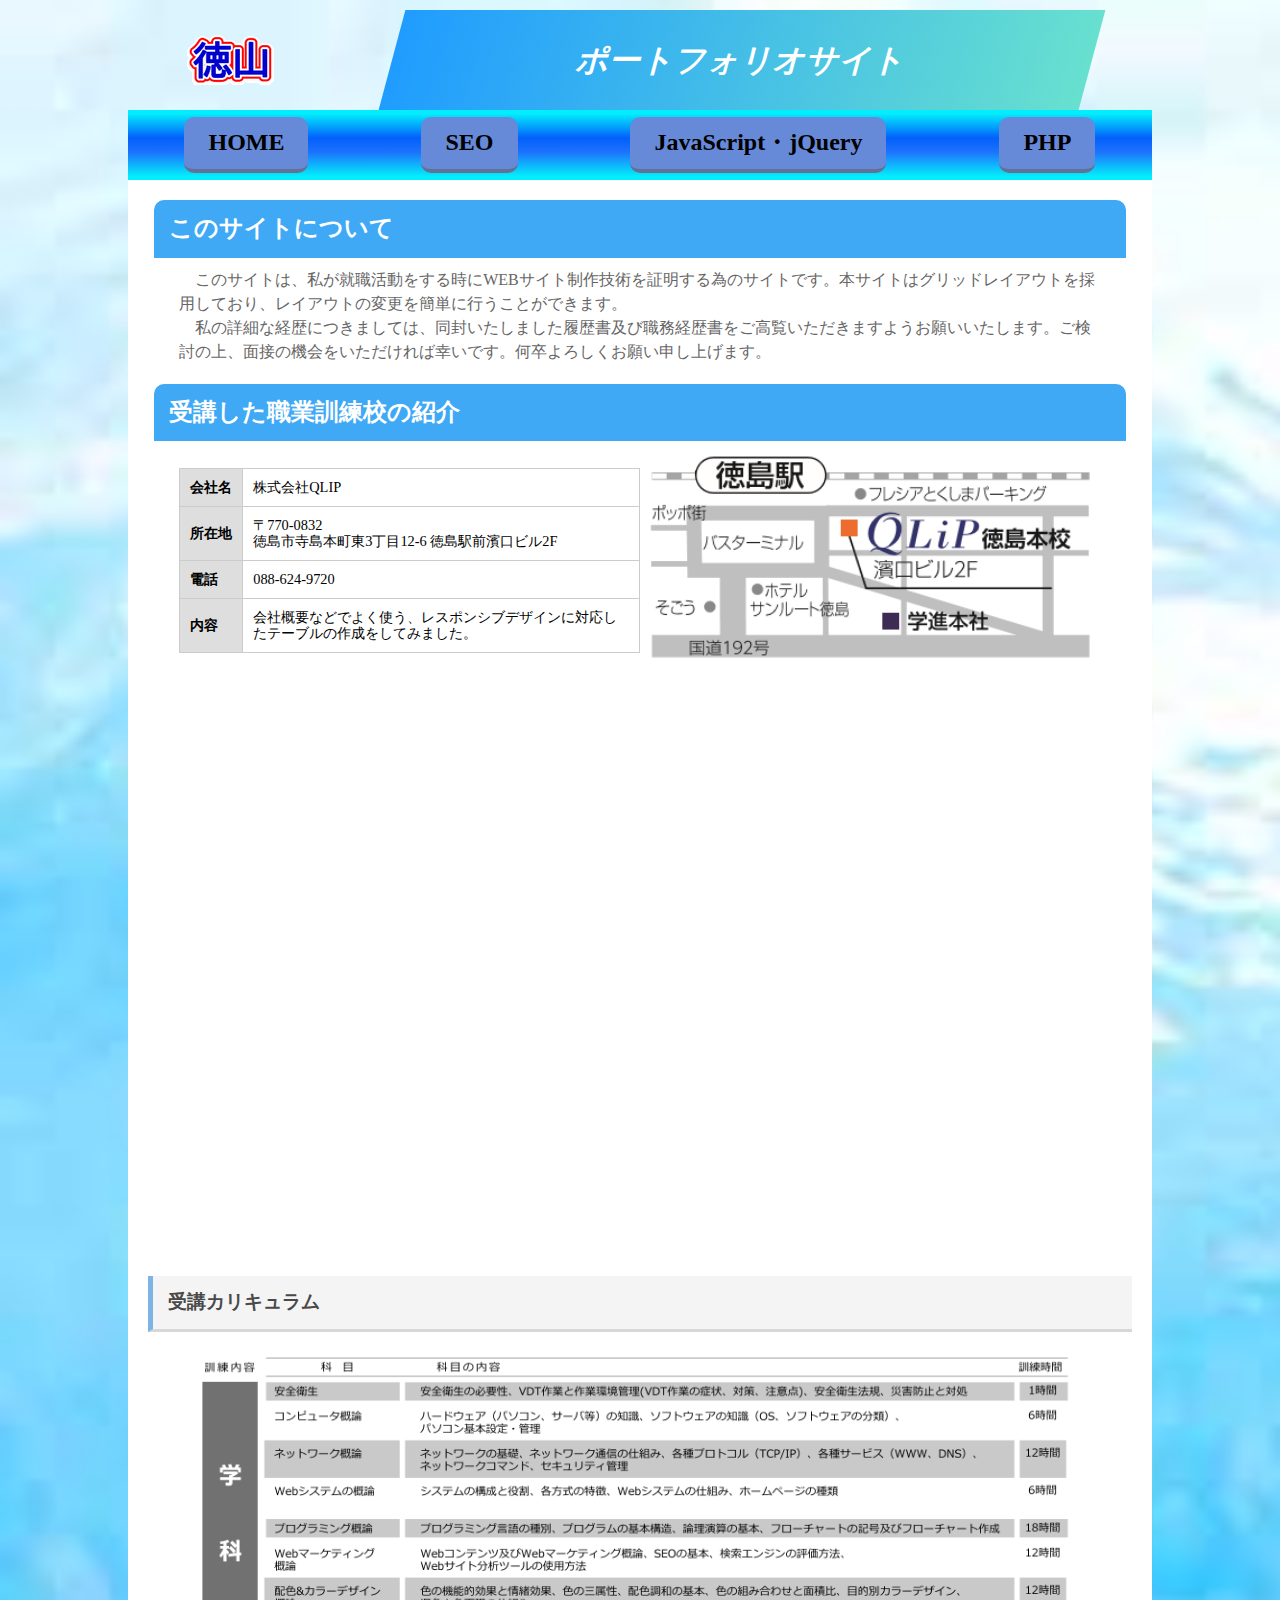
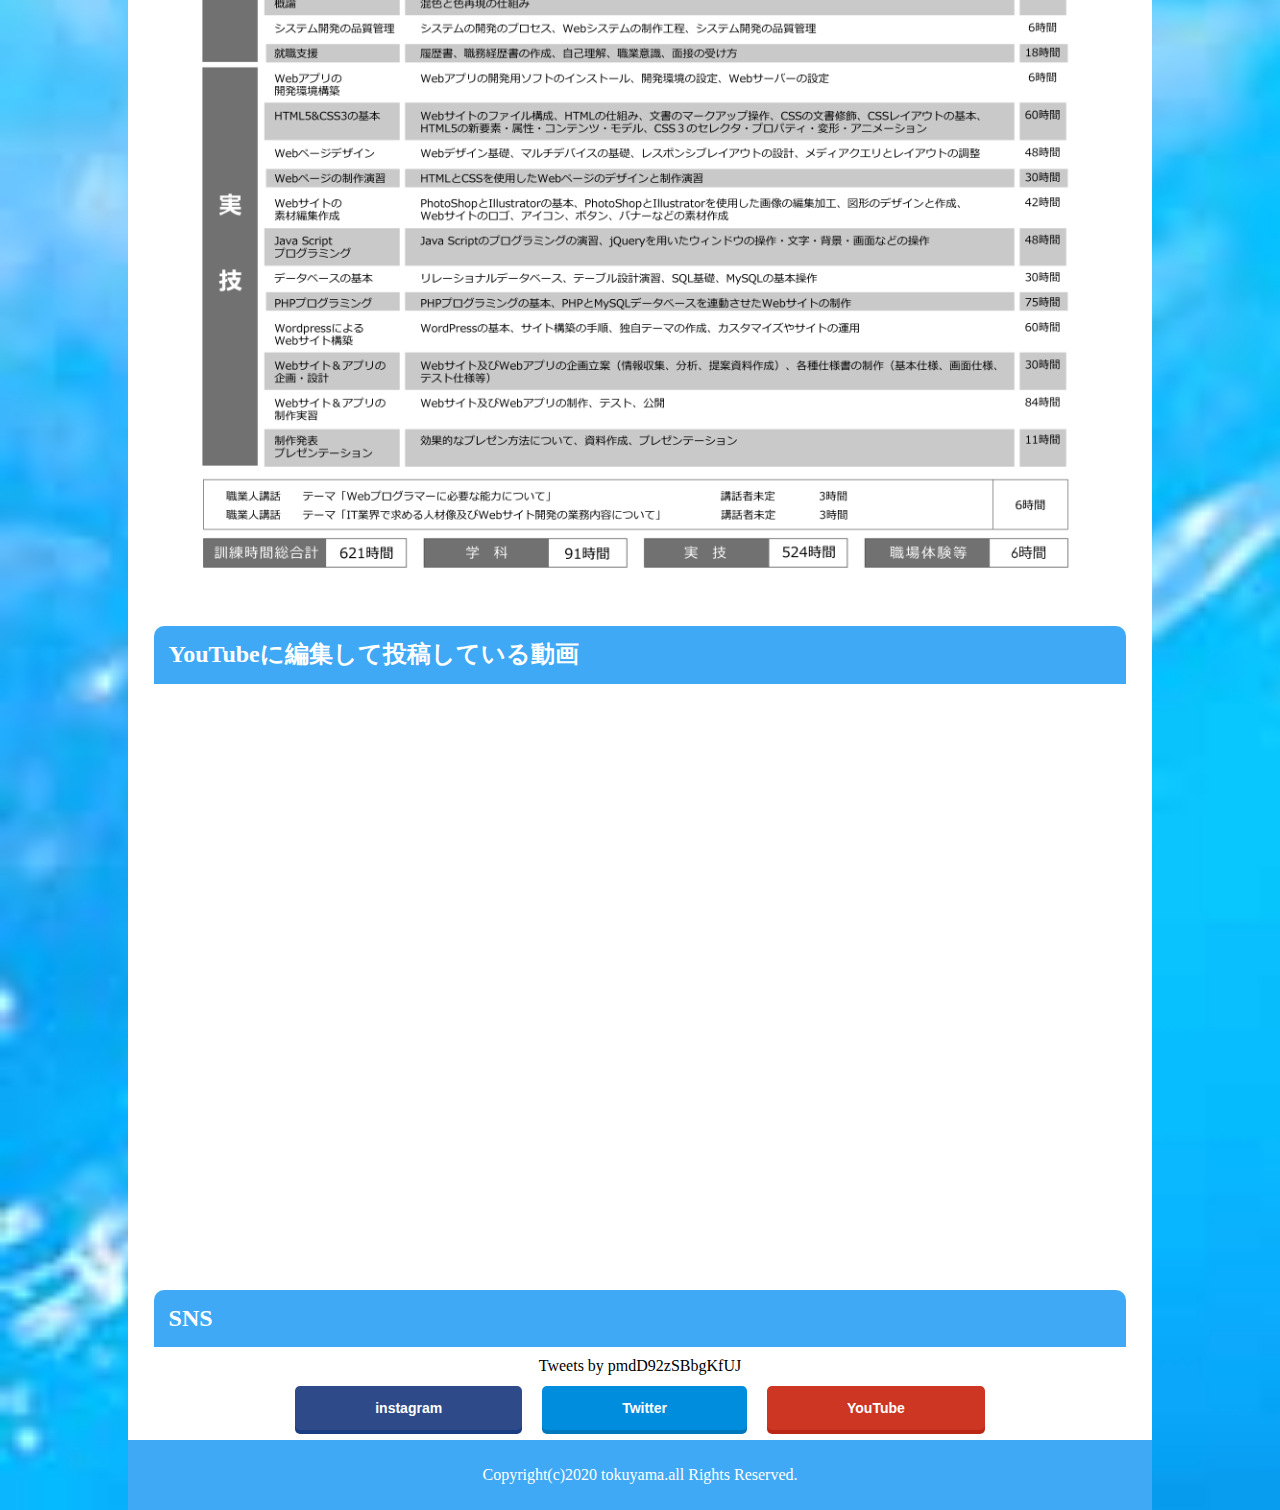
==== index.html @ f0208192 "Initial commit." ====
<!DOCTYPE html>
<html lang="ja">
<head>
    <meta charset="UTF-8">
    <meta name="viewport" content="width=device-width, initial-scale=1.0">
    <meta content= "このサイトは、私が就職活動をする時にWEBサイト制作技術を証明する為のサイトです。本サイトはグリッドレイアウトを採用しており、レイアウトの変更を簡単に行うことができます。私の詳細な経歴につきましては、同封いたしました履歴書及び職務経歴書をご高覧いただきますようお願いいたします。ご検討の上、面接の機会をいただければ幸いです。何卒よろしくお願い申し上げます。"name="description">
    <meta content= "徳山 portfolio ポートフォリオ"name="keywords">
    <link rel="stylesheet" href="reset.css">
    <link rel="stylesheet" href="style.css">
    <link rel="stylesheet" href="index.css">
    <link rel="stylesheet" href="https://use.fontawesome.com/releases/v5.12.1/css/all.css">
    <script src="https://ajax.googleapis.com/ajax/libs/jquery/3.1.1/jquery.min.js"></script>
    <title>徳山のポートフォリオサイト</title>
</head>
<body>
    <div class="mask" id="mask"></div>
    <div id="page_top"><a href="#"></a></div>
    <header>
        <div class="main_rogo">
            <img src="img/rogo.png" alt="ロゴ">
        </div>
        <h1>ポートフォリオサイト</h1>
        <a class="menubutton" id="menubutton">
            <div></div>
            <div></div>
            <div></div>
        </a>
    </header>
    <nav id="nav">
        <ul>
            <li><a href="index.html" class="btn-square">HOME</a></li>
            <li><a href="seo.html" class="btn-square">SEO</a></li>
            <li><a href="JavaScript.html" class="btn-square">JavaScript・jQuery</a></li>
            <li><a href="contactform.php" class="btn-square">PHP</a></li>
        </ul>
    </nav>
    <main>
        <h2>このサイトについて</h2>
        <div class="text">
            <p>
            　このサイトは、私が就職活動をする時にWEBサイト制作技術を証明する為のサイトです。本サイトはグリッドレイアウトを採用しており、レイアウトの変更を簡単に行うことができます。<br/>
            　私の詳細な経歴につきましては、同封いたしました履歴書及び職務経歴書をご高覧いただきますようお願いいたします。ご検討の上、面接の機会をいただければ幸いです。何卒よろしくお願い申し上げます。
            </p>
        </div>
        <h2>受講した職業訓練校の紹介</h2>
        <div class="kaisha_box">
            <table class="kaisha">
                <tr>
                    <th>会社名</th>
                    <td>株式会社QLIP</td>
                </tr>
                <tr>
                    <th>所在地</th>
                    <td>〒770-0832<br />徳島市寺島本町東3丁目12-6 徳島駅前濱口ビル2F</td>
                </tr>
                <tr>
                    <th>電話</th>
                    <td>088-624-9720</td>
                </tr>
                <tr>
                    <th>内容</th>
                    <td>会社概要などでよく使う、レスポンシブデザインに対応したテーブルの作成をしてみました。</td>
                </tr>
            </table>
            <img class="map" src="img/879.png" alt="地図">
        </div>
        <div class="ggmap">
            <iframe src="https://www.google.com/maps/embed?pb=!1m18!1m12!1m3!1d694.7601817040502!2d134.5520344872815!3d34.07323097261277!2m3!1f0!2f0!3f0!3m2!1i1024!2i768!4f13.1!3m3!1m2!1s0x35536d61ae7c4ccf%3A0xe7c0187820764d38!2z5a2m6YCy44Kw44Or44O844OX44CQ5b6z5bO25pys5qCh44CR!5e0!3m2!1sja!2sjp!4v1607838049271!5m2!1sja!2sjp" width="600" height="450" frameborder="0" style="border:0;" allowfullscreen="" aria-hidden="false" tabindex="0"></iframe>
        </div>
        <h3>受講カリキュラム</h3>
        <div class="img">
            <img src="img/1027.png" alt="カリキュラム">
        </div>
        <h2>YouTubeに編集して投稿している動画</h2>
        <div class="youtube">
            <iframe src="https://www.youtube.com/embed/hEtuefzuZ7s" frameborder="0" allow="accelerometer; autoplay; clipboard-write; encrypted-media; gyroscope; picture-in-picture" allowfullscreen></iframe>
        </div>
        <h2>SNS</h2>
        <div class="twitter-wrap">
            <a class="twitter-timeline" width="80%" height="600px" href="https://twitter.com/pmdD92zSBbgKfUJ?ref_src=twsrc%5Etfw">Tweets by pmdD92zSBbgKfUJ</a>
        </div>
        <div class="sosyal">
            <a href="https://www.instagram.com/p/CGjlXYsBP96/?utm_source=ig_web_copy_link" class="insutagram">instagram</a>
            <a href="https://twitter.com/pmdD92zSBbgKfUJ" class="twitter">Twitter</a>
            <a href="https://www.youtube.com/channel/UCVqJadeocSk15enaBKhYbzw" class="youtube_buton">YouTube</a>
        </div>
    </main>
    <footer>
        <p>Copyright(c)2020 tokuyama.all Rights Reserved.</p>
    </footer>
    <script async src="https://platform.twitter.com/widgets.js" charset="utf-8"></script>
    <script src="style.js"></script>
</body>
</html>
---- style.css ----
@charset "utf-8";
/*
=======================================
bees CSS
=======================================
*/
h1 {
  display: flex;
  justify-content: center;
  align-items: center;
  margin: 0 auto;
  font-size: 2rem;
  font-weight: 700;
  white-space: nowrap;
  width: 70%;
  max-width: 700px;
  padding: 1rem 3rem;
  -webkit-transform: skew(-15deg);
  transform: skew(-15deg);
  color: #fff;
  background-image: -webkit-gradient(
    linear,
    left top,
    right top,
    from(#209cff),
    to(#68e0cf)
  );
  background-image: -webkit-linear-gradient(left, #209cff 0%, #68e0cf 100%);
  background-image: linear-gradient(to right, #209cff 0%, #68e0cf 100%);
}
h2 {
  display: flex;
  align-items: center;
  width: 95%;
  margin: 0 auto;
  margin-top: 20px;
  margin-bottom: 10px;
  background-color: #3fa9f5;
  color: #fff;
  border-radius: 10px 10px 0 0;
  padding: 15px;
  font-size: 1.5rem;
  font-weight: 700;
}
h3 {
  margin-left: 20px;
  margin-right: 20px;
  font-size: 1.2rem;
  font-weight: 700;
  padding: 0.8em 0.8em; /*文字の上下 左右の余白*/
  color: #494949; /*文字色*/
  background: #f4f4f4; /*背景色*/
  border-left: solid 5px #7db4e6; /*左線*/
  border-bottom: solid 3px #d7d7d7; /*下線*/
}
.text {
  width: 90%;
  margin: 0 auto;
  color: #666666;
  font-size: 1rem;
  line-height: 1.5;
}
.clearfix::after {
  content: "";
  display: block;
  clear: both;
}
/*
=======================================
grid layout CSS
=======================================
*/
body {
  max-width: 1024px;
  font-family: YakuHanMPs_Noto, "Noto Serif JP", serif;
  margin: 0 auto;
  background-image: url("img/water.jpg");
  background-size: cover;
  display: grid;
  grid-template:
    "------ ------ ----- " 10px
    "header header header" 100px
    "nav    nav    nav   " 70px
    "main   main   main  "
    "footer footer footer" 70px;
}
@media screen and (max-width: 1024px) {
  body {
    display: grid;
    grid-template:
      "------ ------ ----- " 10px
      "header header header" 100px
      "nav    nav    nav   " 10px
      "main   main   main  "
      "footer footer footer" 70px;
  }
}
/*
=======================================
header CSS
=======================================
*/
header {
  grid-area: header;
  display: flex;
}
.main_rogo {
  display: flex;
  justify-content: center;
  align-items: center;
  width: 20%;
}
/*
=======================================
nav CSS
=======================================
*/
nav {
  grid-area: nav;
  background: rgb(3, 238, 252);
  background: linear-gradient(
    180deg,
    rgba(3, 238, 252, 1) 5%,
    rgba(3, 96, 252, 1) 40%,
    rgba(3, 96, 252, 0.8830882694874825) 60%,
    rgba(3, 238, 252, 1) 95%
  );
  display: flex;
  align-items: center;
}
nav ul {
  display: flex;
  justify-content: space-around;
  width: 100%;
}
nav ul li {
  margin-left: 10px;
  margin-right: 10px;
  text-align: center;
  white-space: nowrap;
}
.btn-square {
  font-size: 1.5rem;
  font-weight: 700;
  display: inline-block;
  padding: 0.5em 1em;
  text-decoration: none;
  background: #668ad8;
  color: #000;
  border-bottom: solid 4px #627295;
  border-radius: 10px;
}
.btn-square:hover {
  color: #fff;
}
.btn-square:active {
  -webkit-transform: translateY(4px);
  transform: translateY(4px);
  border-bottom: none;
}
/*
=======================================
main CSS
=======================================
*/
main {
  grid-area: main;
  background-color: #fff;
}
/*
=======================================
footer CSS
=======================================
*/
footer {
  grid-area: footer;
  background-color: #3fa9f5;
  display: flex;
  justify-content: center;
  align-items: center;
  color: #fff;
}
/*
=======================================
ハンバーガーメニュー CSS
=======================================
*/
@media screen and (max-width: 1024px) {
  .menubutton {
    display: block;
    height: 80px;
    width: 80px;
    background-color: #3fa9f5;
    position: fixed;
    top: 0;
    right: 0;
    border-radius: 10px;
    z-index: 10004;
  }
  .menubutton div {
    height: 4px;
    width: 60%;
    background: #333333;
    position: absolute;
    top: 50%;
    left: 50%;
    transform: translate(-50%, -50%);
    transition: 0.3s;
  }

  .menubutton div:nth-of-type(1) {
    transform: translate(-50%, -19px);
  }
  .menubutton div:nth-of-type(3) {
    transform: translate(-50%, 15px);
  }
  .menubutton.active div:nth-of-type(1) {
    transform: rotate(45deg) translate(-50%, 0px);
    transform-origin: 0% 50%;
  }
  .menubutton.active div:nth-of-type(2) {
    opacity: 0;
  }
  .menubutton.active div:nth-of-type(3) {
    transform: rotate(-45deg) translate(-50%, 0px);
    transform-origin: 0% 50%;
  }
  nav {
    opacity: 0;
    visibility: hidden;
    transform: scale(0.8);
    transition: 0.3s;
    position: fixed;
    top: 0;
    right: 0;
    z-index: 10003;
    overflow: auto;
  }
  nav ul {
    display: flex;
    flex-direction: column;
    align-items: center;
    justify-content: center;
    height: 100%;
    margin: 50px;
  }
  nav ul li:not(:first-of-type) {
    margin-top: 20px;
  }
  nav.active {
    transform: scale(1);
    opacity: 1;
    visibility: visible;
  }
  .mask {
    position: fixed;
    top: 0;
    left: 0;
    width: 100%;
    height: 100%;
    background-color: #000;
    opacity: 0;
    visibility: hidden;
    transition: 0.3s;
  }
  .mask.active {
    opacity: 0.7;
    visibility: visible;
    z-index: 10002;
  }
}
/*
=======================================
topに戻る
=======================================
*/
#page_top {
  position: fixed;
  right: 30px;
  bottom: 40px;
  background: #3fa9f5;
  opacity: 0.9;
  border-radius: 50%;
  z-index: 1;
}

#page_top a {
  position: relative;
  display: block;
  width: 80px;
  height: 80px;
  text-decoration: none;
}

#page_top a::before {
  position: absolute;
  top: -15px;
  bottom: 0;
  right: 0;
  left: 0;
  font-family: "Font Awesome 5 Free";
  font-weight: 900;
  content: "\f106";
  font-size: 60px;
  color: #fff;
  width: 60px;
  height: 60px;
  margin: auto;
  text-align: center;
}
---- index.css ----
@charset "utf-8";

.kaisha_box {
  display: flex;
  justify-content: center;
  align-items: center;
}
.kaisha {
  width: 45%;
  font-size: 0.9rem;
}

.kaisha th,
.kaisha td {
  border: 1px solid #ccc;
  padding: 10px;
  vertical-align: middle;
}

.kaisha th {
  font-weight: bold;
  background-color: #dedede;
  white-space: nowrap;
}

@media screen and (max-width: 767px) {
  .kaisha,
  .kaisha tr,
  .kaisha td,
  .kaisha th {
    display: block;
  }
  .kaisha th {
    width: auto;
  }
}
.map {
  width: 45%;
}
.ggmap {
  position: relative;
  padding-bottom: 56.25%;
  padding-top: 30px;
  height: 0;
  overflow: hidden;
}

.ggmap iframe,
.ggmap object,
.ggmap embed {
  position: absolute;
  top: 0;
  right: 0;
  bottom: 0;
  left: 0;
  margin: auto;
  width: 90%;
  height: 90%;
}
.img img {
  width: 90%;
}
.img {
  text-align: center;
}

.youtube {
  position: relative;
  width: 100%;
  padding-top: 56.25%;
}
.youtube iframe {
  position: absolute;
  top: 0;
  right: 0;
  bottom: 0;
  left: 0;
  margin: auto;
  width: 90%;
  height: 90%;
}
.twitter-wrap {
  width: 90%;
  margin: 0 auto;
  text-align: center;
}
.sosyal {
  width: 100%;
  display: flex;
  justify-content: center;
  align-items: center;
}
.insutagram {
  background-color: #2e4a88;
  box-shadow: 0 4px 0 #1b3d82;
  text-shadow: 0 -1px -1px #1b3d82;
  display: inline;
  position: relative;
  font-family: Arial;
  font-size: 14px;
  font-weight: bold;
  text-align: center;
  text-decoration: none;
  color: white;
  border-radius: 5px;
  padding: 14px 80px;
  margin: 10px;
}
.insutagram:hover {
  background-color: #354f84;
}
.insutagram:active {
  top: 2px;
  box-shadow: 0 2px 0 #1b3d82;
}
.twitter {
  background-color: #008dde;
  box-shadow: 0 4px 0 #0078bd;
  display: inline;
  position: relative;
  font-family: Arial;
  font-size: 14px;
  font-weight: bold;
  text-align: center;
  text-decoration: none;
  color: white;
  border-radius: 5px;
  padding: 14px 80px;
  margin: 10px;
}
.twitter:active {
  top: 2px;
  box-shadow: 0 2px 0 #0078bd;
}
.twitter:hover {
  background-color: #1397d8;
}
.youtube_buton {
  background-color: #cc3622;
  box-shadow: 0 4px 0 #ba2714;
  display: inline;
  position: relative;
  font-family: Arial;
  font-size: 14px;
  font-weight: bold;
  text-align: center;
  text-decoration: none;
  color: white;
  border-radius: 5px;
  padding: 14px 80px;
  margin: 10px;
}
.youtube_buton:active {
  top: 2px;
  box-shadow: 0 2px 0 #ba2714;
}
.youtube_buton:hover {
  background-color: #d04829;
}
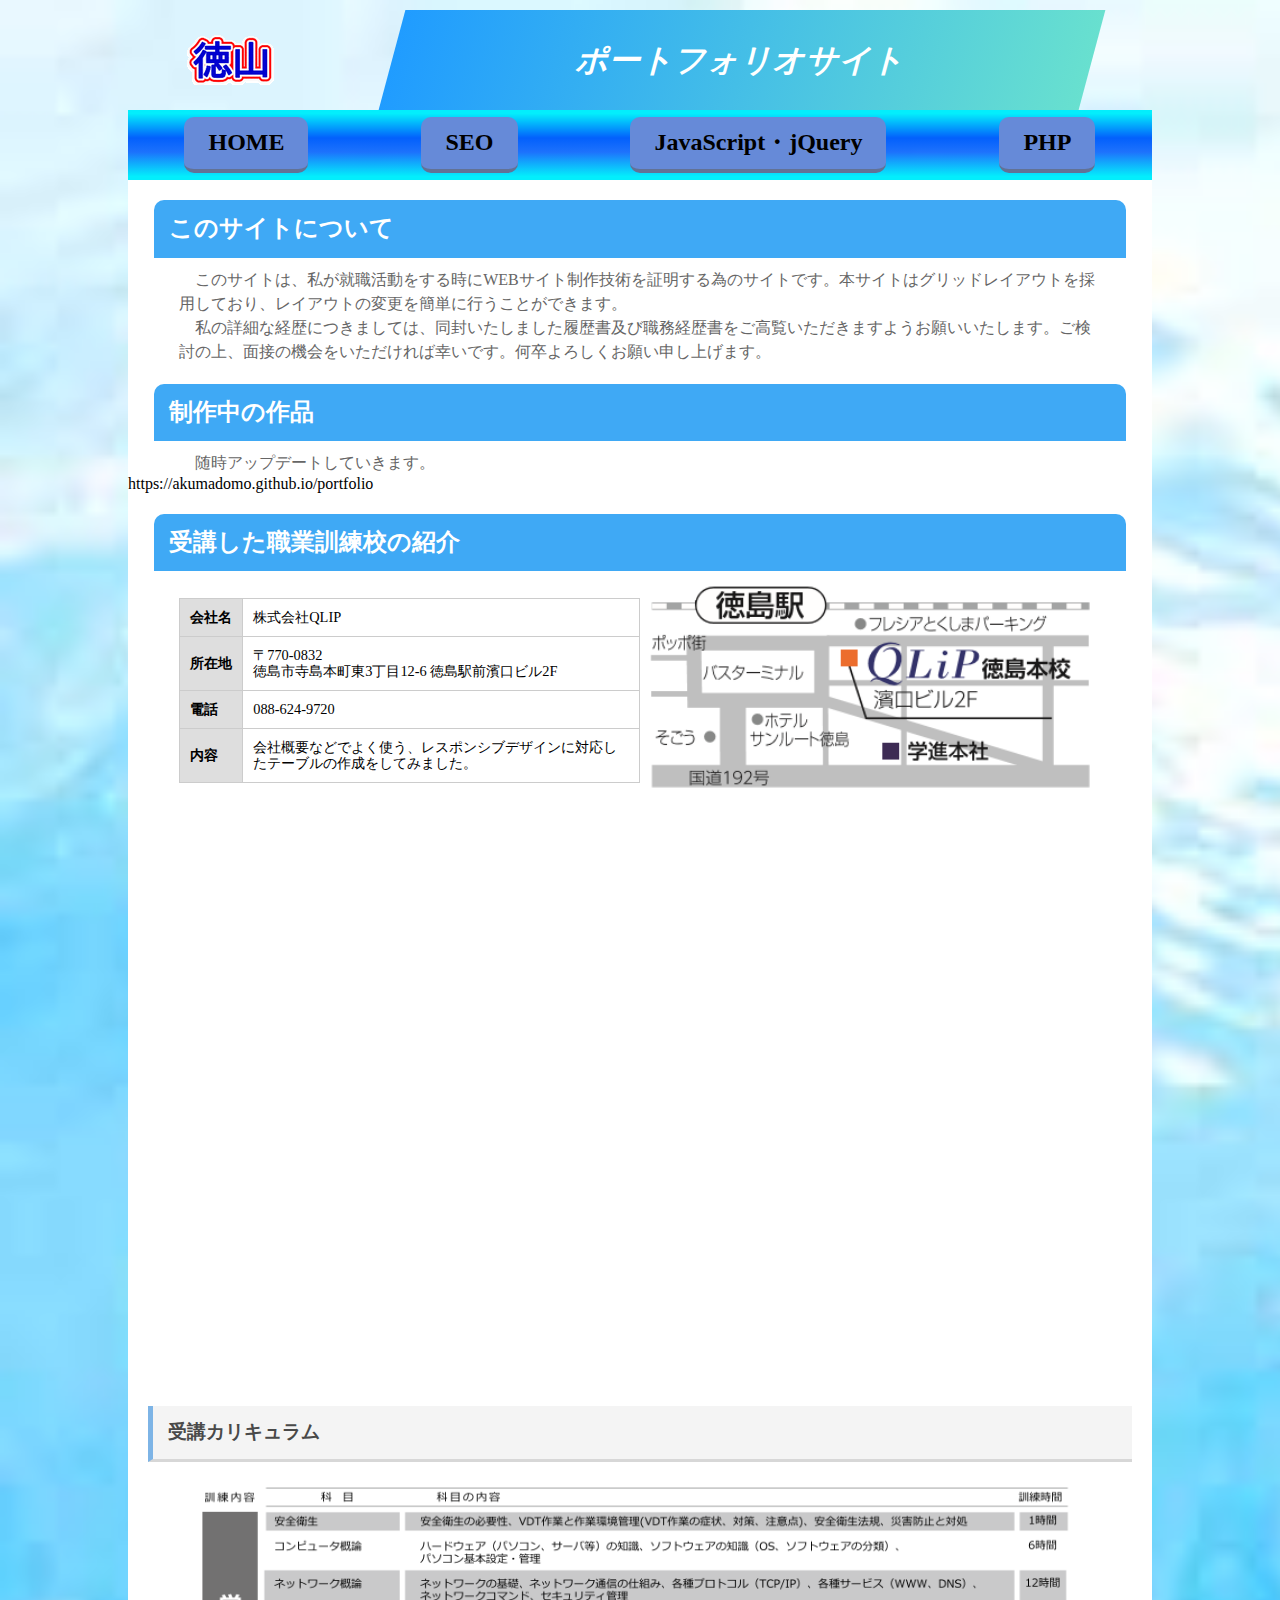
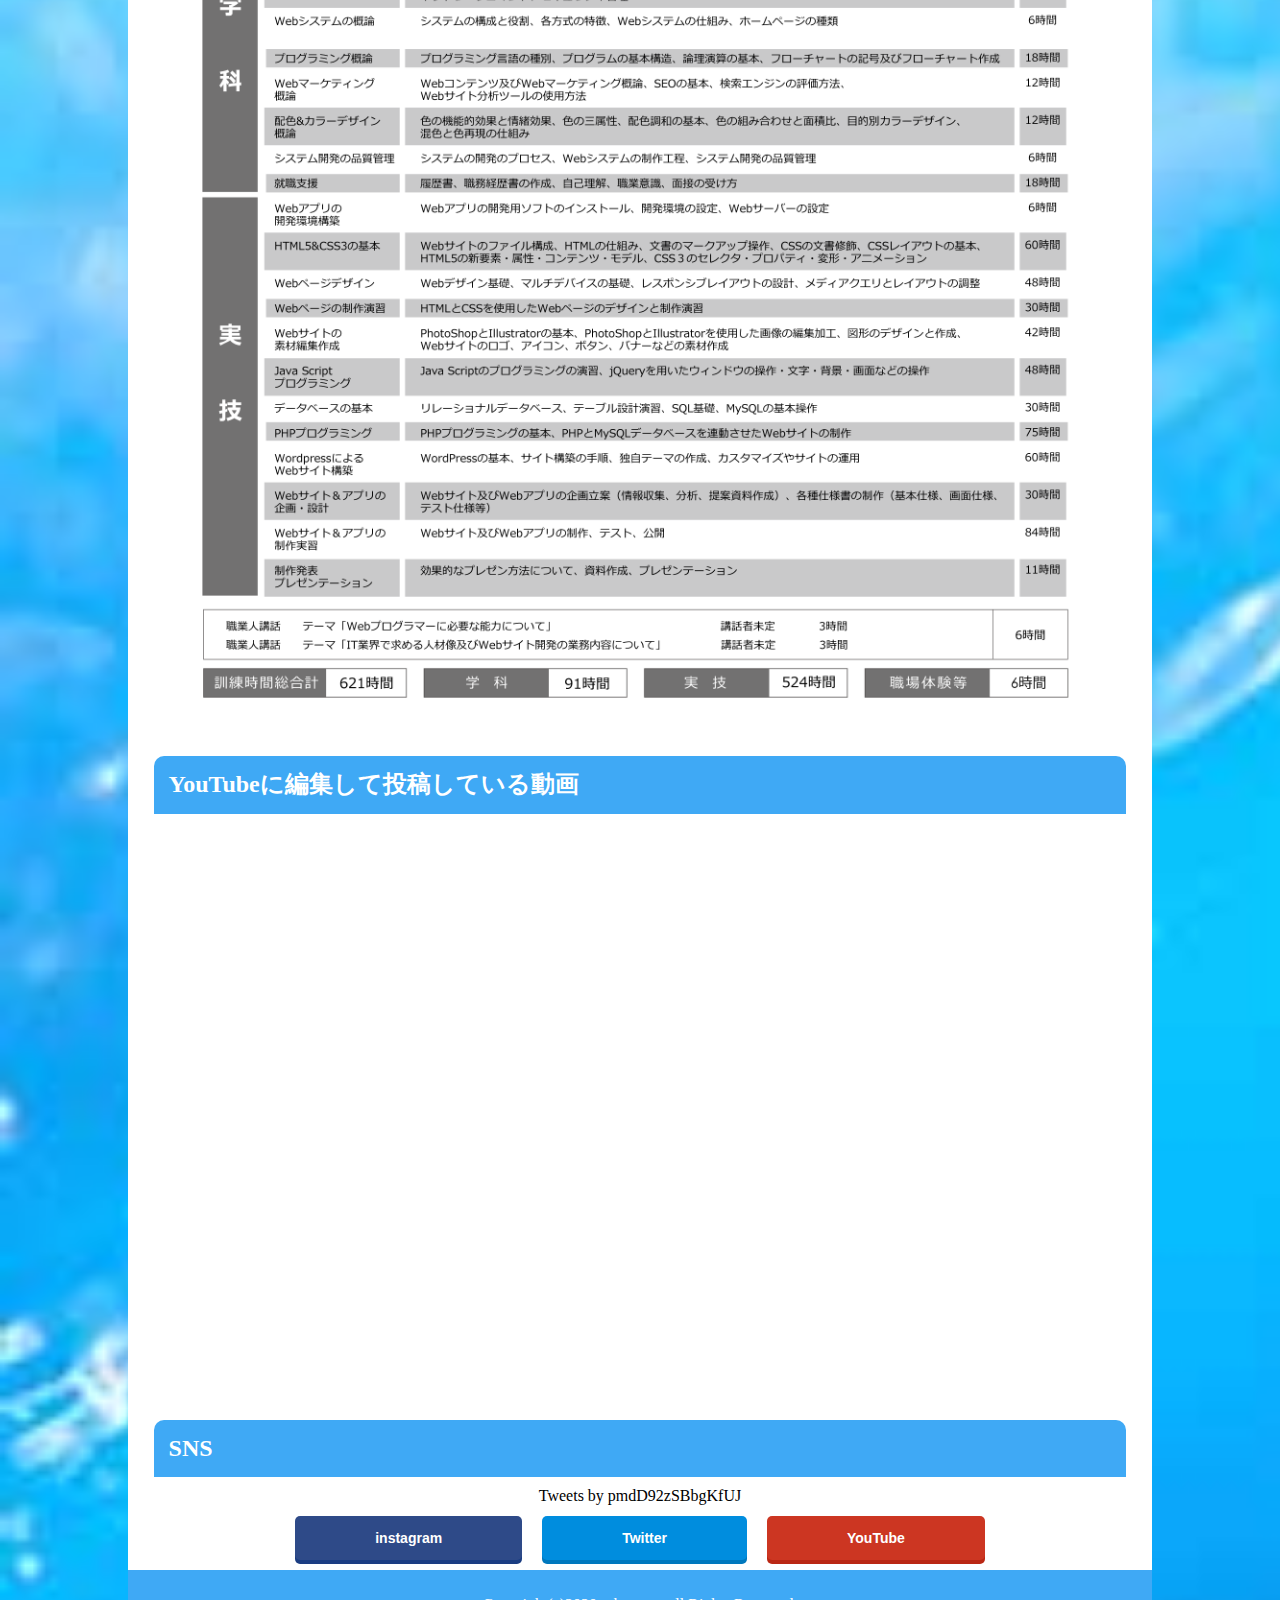
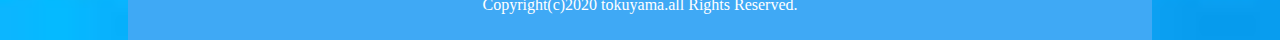
==== commit 7b1c8d6a: "制作中の作品追加" ====
--- a/index.html
+++ b/index.html
@@ -42,6 +42,15 @@
             　私の詳細な経歴につきましては、同封いたしました履歴書及び職務経歴書をご高覧いただきますようお願いいたします。ご検討の上、面接の機会をいただければ幸いです。何卒よろしくお願い申し上げます。
             </p>
         </div>
+        <h2>制作中の作品</h2>
+        <div class="text">
+            <p>
+            　随時アップデートしていきます。
+            </p>
+        </div>
+        <ul>
+            <li><a href="https://akumadomo.github.io/portfolio">https://akumadomo.github.io/portfolio</a><li>
+        </ul>
         <h2>受講した職業訓練校の紹介</h2>
         <div class="kaisha_box">
             <table class="kaisha">
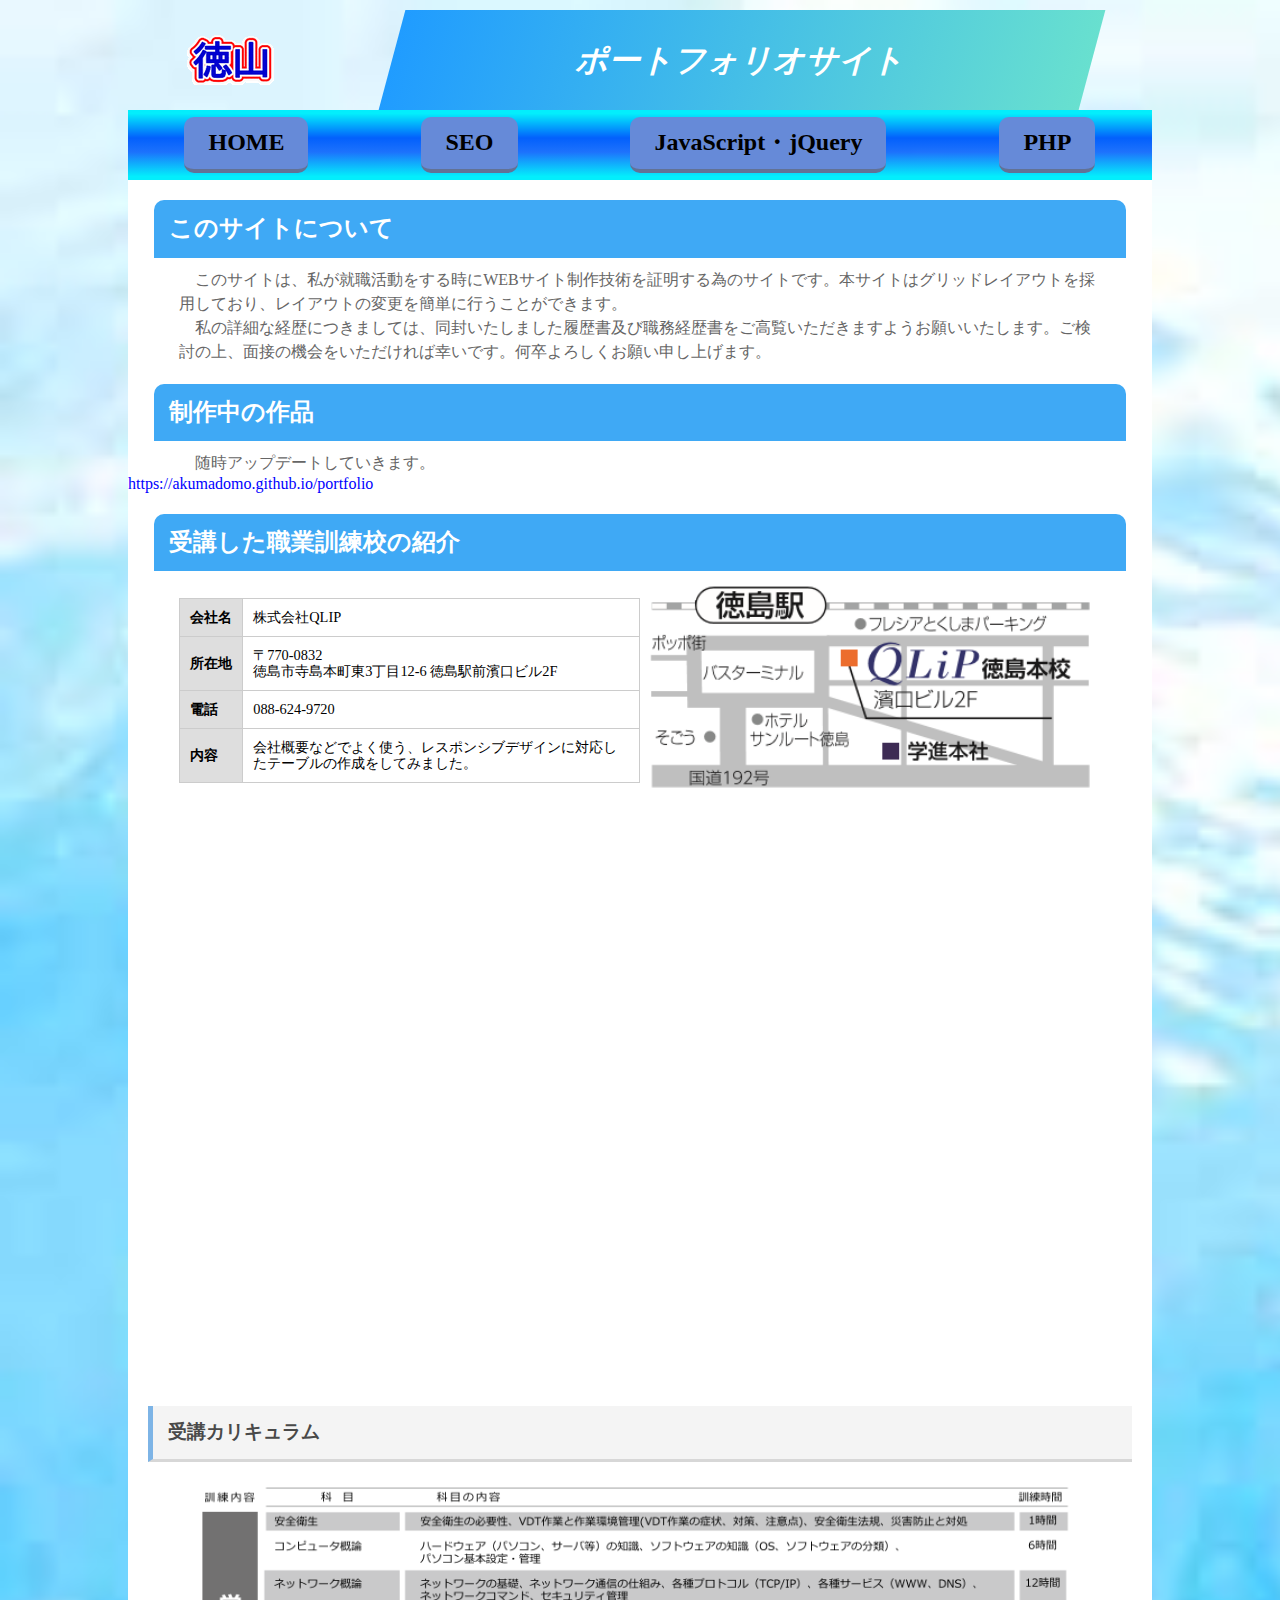
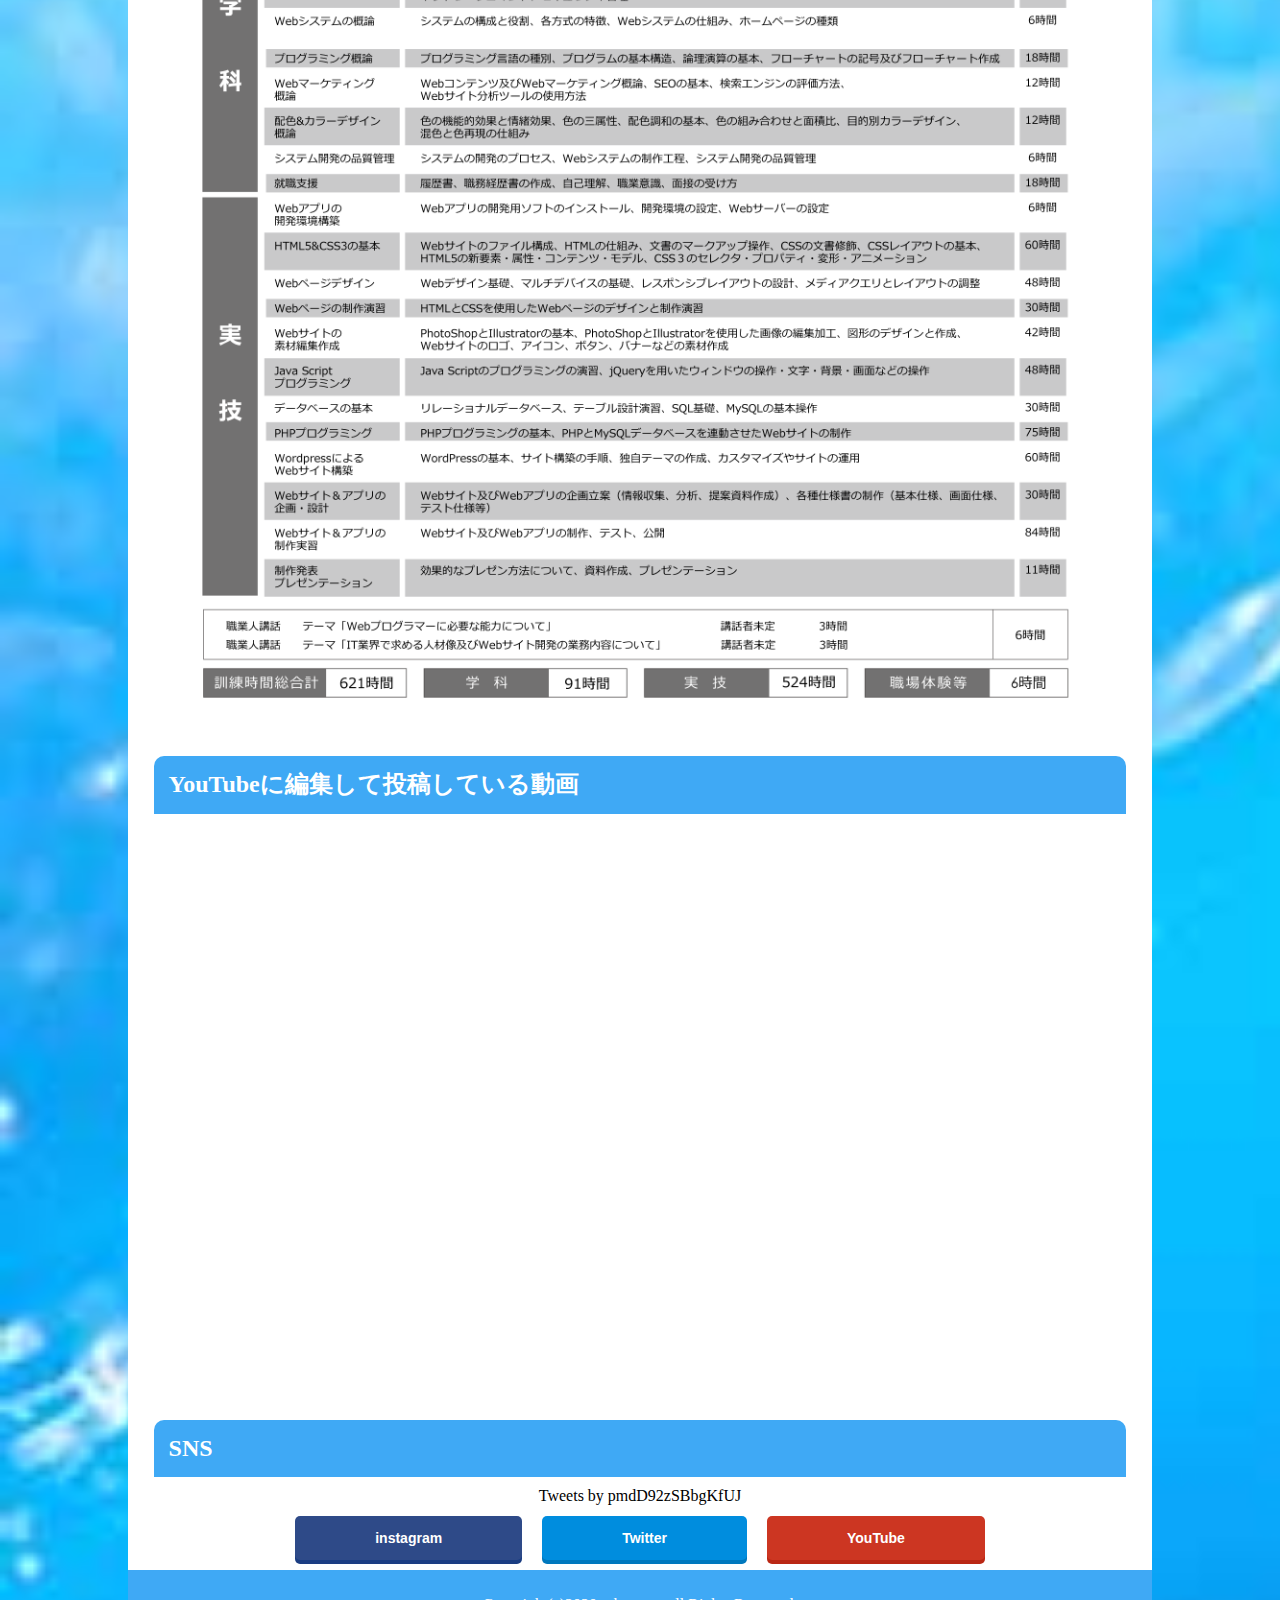
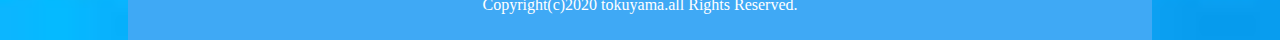
==== commit 9beaa93f: "Update index.html" ====
--- a/index.html
+++ b/index.html
@@ -49,7 +49,7 @@
             </p>
         </div>
         <ul>
-            <li><a href="https://akumadomo.github.io/portfolio">https://akumadomo.github.io/portfolio</a><li>
+            <li><a class="link" href="https://akumadomo.github.io/portfolio">https://akumadomo.github.io/portfolio</a><li>
         </ul>
         <h2>受講した職業訓練校の紹介</h2>
         <div class="kaisha_box">
--- a/style.css
+++ b/style.css
@@ -167,6 +167,16 @@
   grid-area: main;
   background-color: #fff;
 }
+.link:link,
+.link:visited {
+  color: #00f;
+}
+.link:hover {
+  color: #f03;
+}
+.warning {
+  color: red;
+}
 /*
 =======================================
 footer CSS
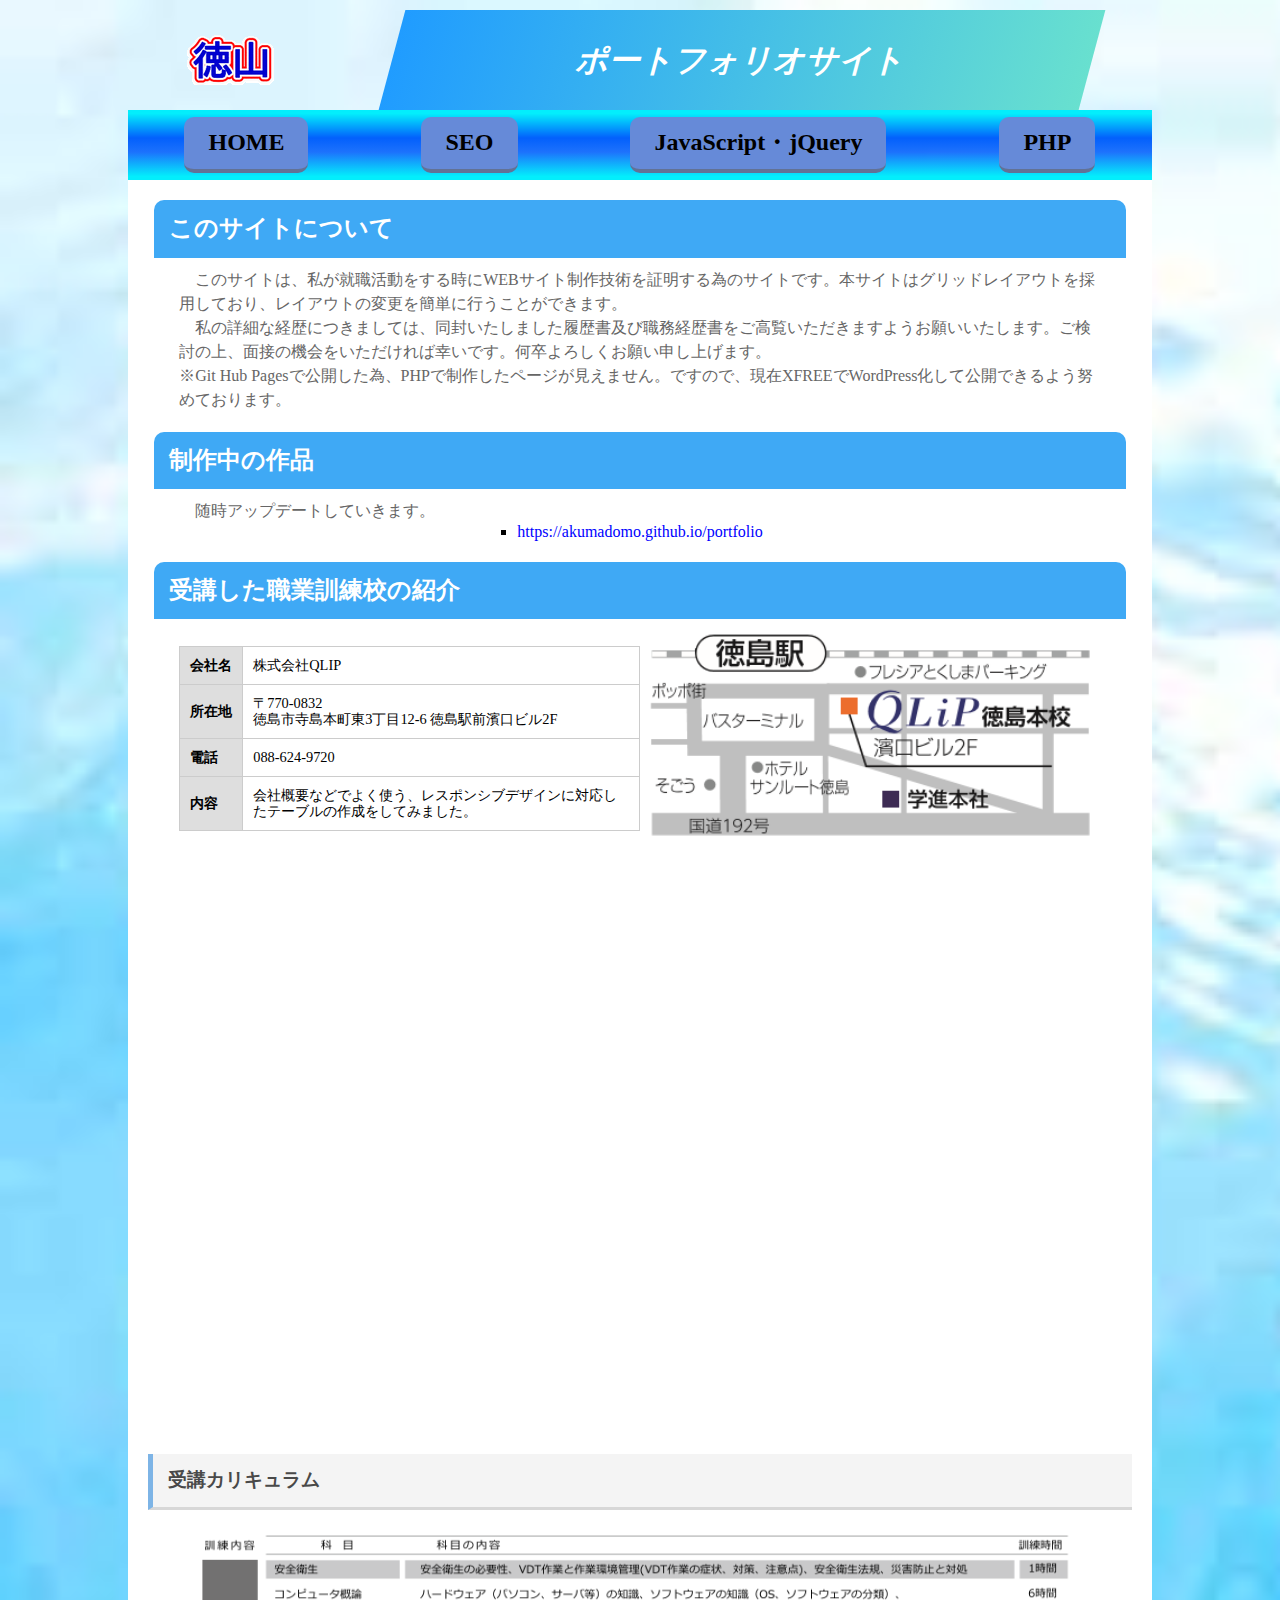
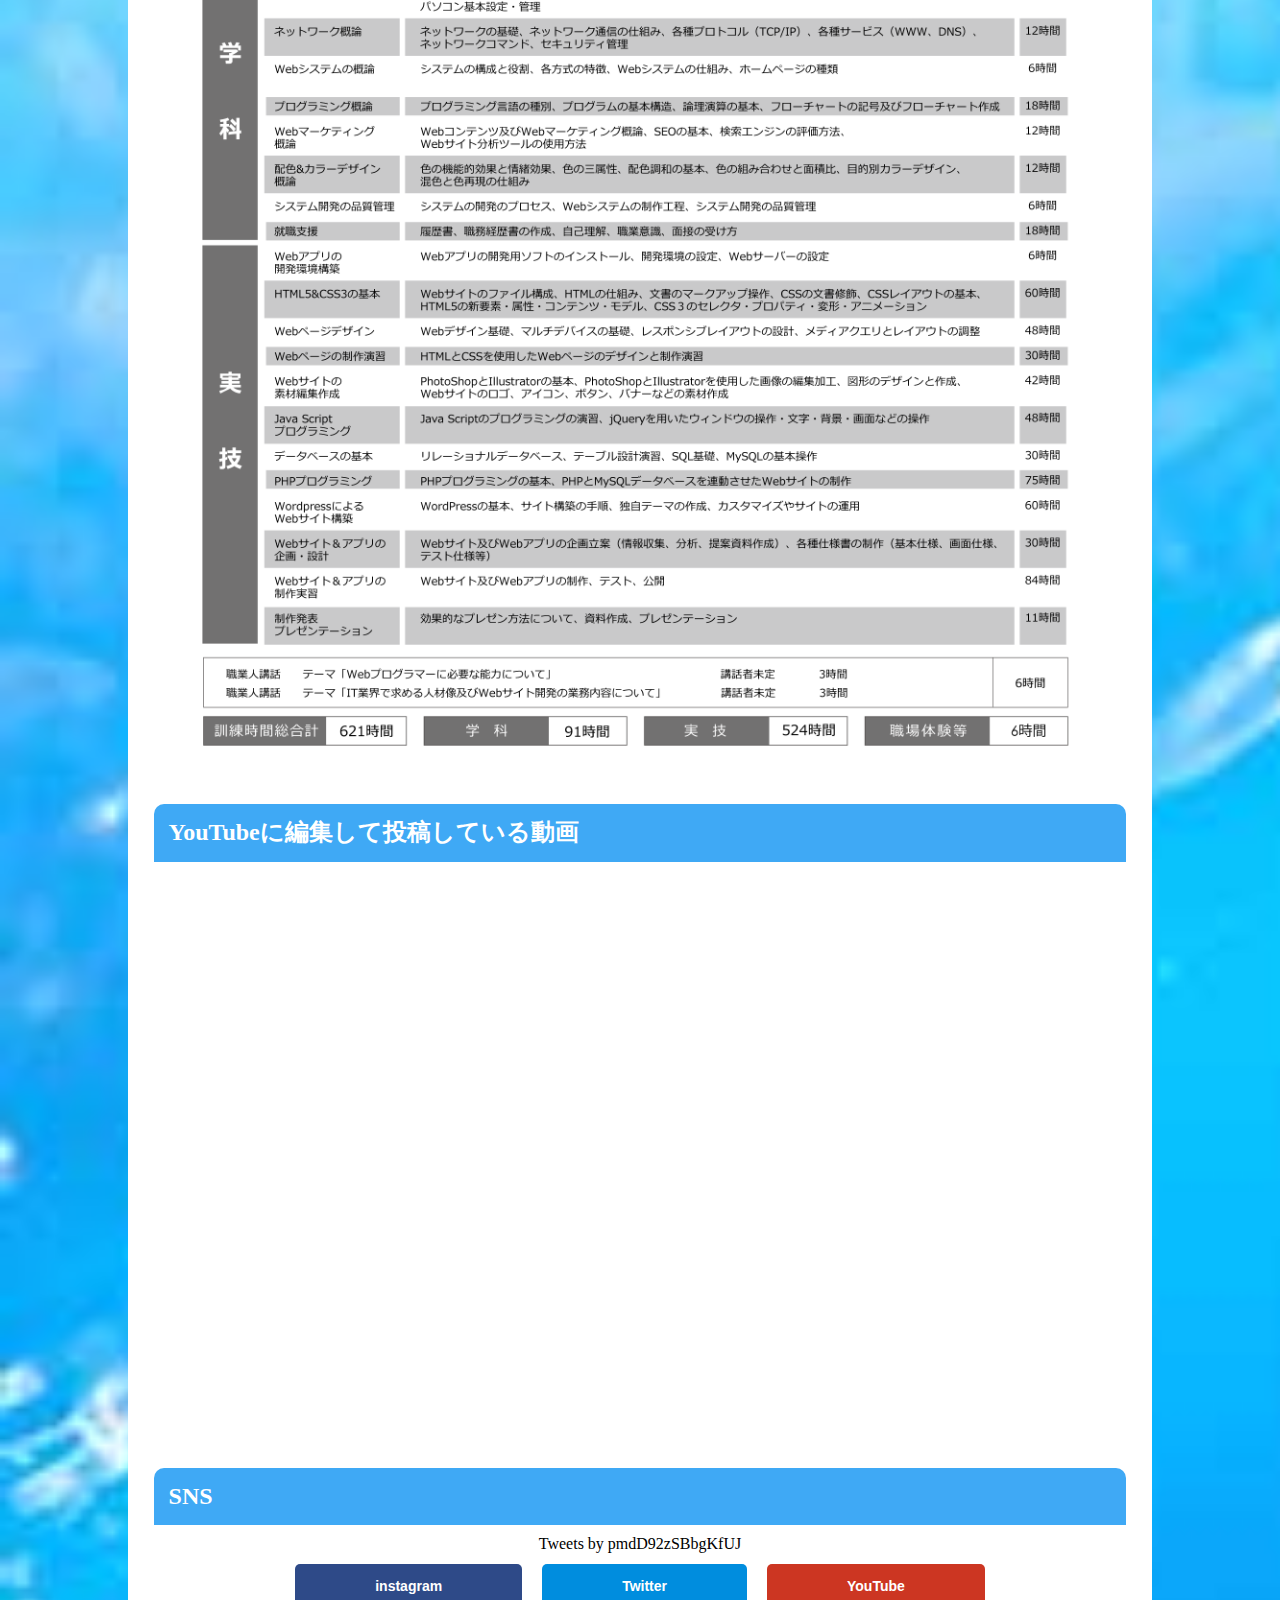
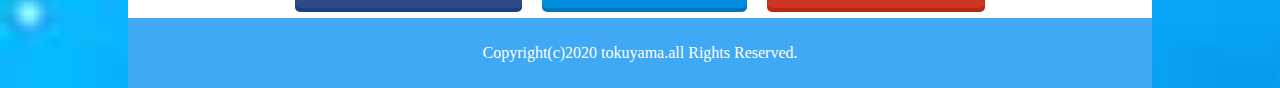
==== commit af5263d8: "Update index.html" ====
--- a/index.html
+++ b/index.html
@@ -39,7 +39,8 @@
         <div class="text">
             <p>
             　このサイトは、私が就職活動をする時にWEBサイト制作技術を証明する為のサイトです。本サイトはグリッドレイアウトを採用しており、レイアウトの変更を簡単に行うことができます。<br/>
-            　私の詳細な経歴につきましては、同封いたしました履歴書及び職務経歴書をご高覧いただきますようお願いいたします。ご検討の上、面接の機会をいただければ幸いです。何卒よろしくお願い申し上げます。
+            　私の詳細な経歴につきましては、同封いたしました履歴書及び職務経歴書をご高覧いただきますようお願いいたします。ご検討の上、面接の機会をいただければ幸いです。何卒よろしくお願い申し上げます。<br/>
+              ※Git Hub Pagesで公開した為、PHPで制作したページが見えません。ですので、現在XFREEでWordPress化して公開できるよう努めております。
             </p>
         </div>
         <h2>制作中の作品</h2>
@@ -48,9 +49,10 @@
             　随時アップデートしていきます。
             </p>
         </div>
-        <ul>
-            <li><a class="link" href="https://akumadomo.github.io/portfolio">https://akumadomo.github.io/portfolio</a><li>
+        <ul class="link-position_center">
+            <li><a class="link" href="https://akumadomo.github.io/portfolio">https://akumadomo.github.io/portfolio</a></li>
         </ul>
+
         <h2>受講した職業訓練校の紹介</h2>
         <div class="kaisha_box">
             <table class="kaisha">
--- a/style.css
+++ b/style.css
@@ -177,6 +177,12 @@
 .warning {
   color: red;
 }
+.link-position_center {
+  display: flex;
+  justify-content: center;
+  align-items: center;
+  list-style-type: square;
+}
 /*
 =======================================
 footer CSS
